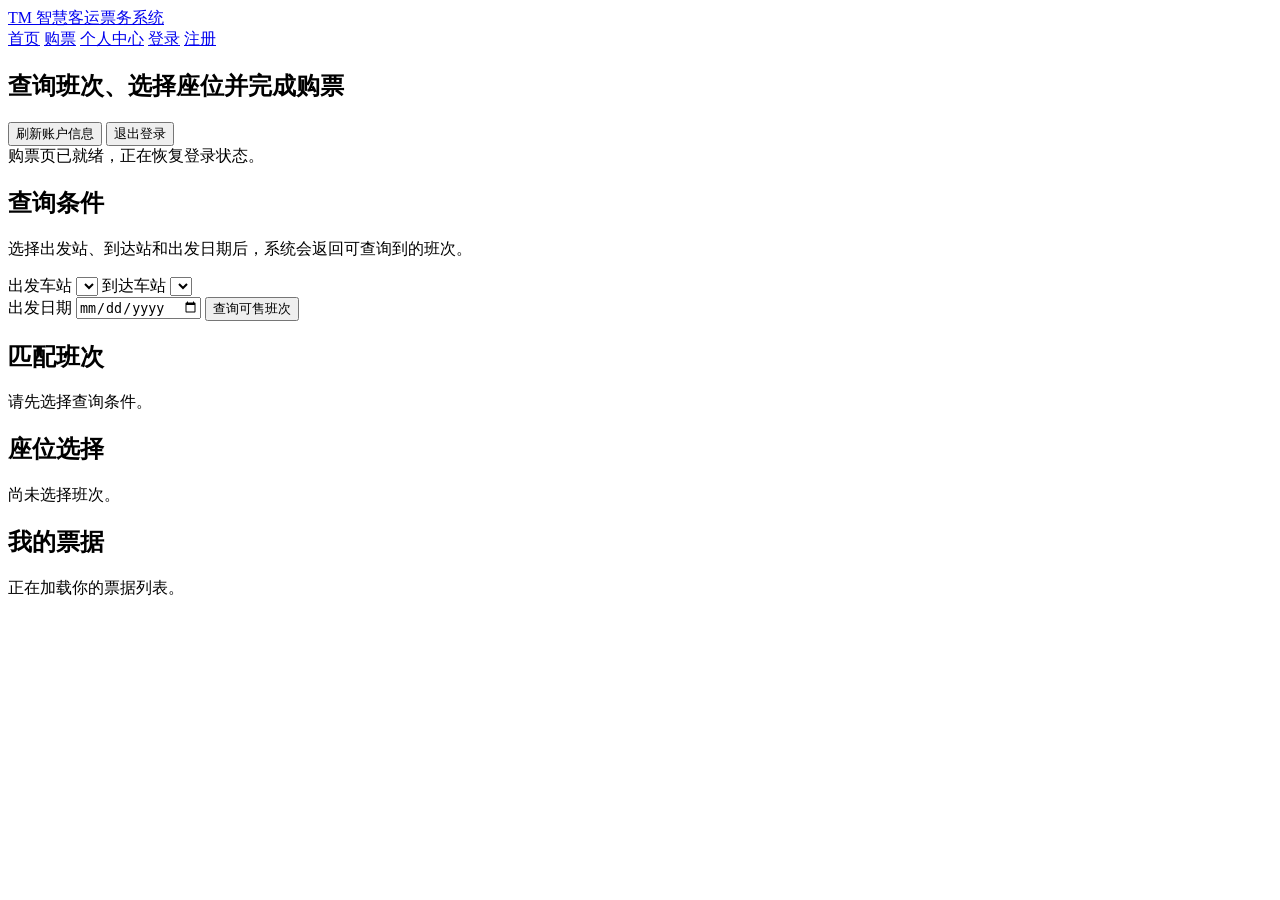
==== web/booking.html @ fdf77e4e "init: migrate from mousav1/ticket to Books-QAQ/tickets - Rename module: github.com/mousav1/ticket ->" ====
<!DOCTYPE html>
<html lang="zh-CN">
<head>
  <meta charset="UTF-8">
  <meta name="viewport" content="width=device-width, initial-scale=1.0">
  <title>票务系统 | 购票</title>
  <link rel="stylesheet" href="/assets/css/base.css?v=20260618-1">
  <link rel="stylesheet" href="/assets/css/booking.css?v=20260618-1">
  <script src="/assets/js/booking.js?v=20260618-1" defer></script>
</head>
<body>
  <header class="topbar">
    <div class="topbar-inner">
      <a class="brand" href="/">
        <span class="brand-badge">TM</span>
        <span>智慧客运票务系统</span>
      </a>
      <nav class="nav-links" aria-label="主导航">
        <a href="/">首页</a>
        <a class="is-primary" href="/booking">购票</a>
        <a href="/profile">个人中心</a>
        <a href="/login">登录</a>
        <a href="/register">注册</a>
      </nav>
    </div>
  </header>

  <main class="shell">
    <section class="hero">
      <h1>查询班次、选择座位并完成购票</h1>
      <div class="hero-actions">
        <button class="btn-ghost" id="refresh-button" type="button">刷新账户信息</button>
        <button class="btn-danger" id="logout-button" type="button">退出登录</button>
      </div>
      <div class="status" id="app-status">购票页已就绪，正在恢复登录状态。</div>
    </section>

    <section class="layout">
      <article class="card span-12">
        <h2>查询条件</h2>
        <p class="lead">选择出发站、到达站和出发日期后，系统会返回可查询到的班次。</p>
        <form class="search-form" id="search-form">
          <div class="row">
            <label>
              出发车站
              <select id="origin-terminal" required></select>
            </label>
            <label>
              到达车站
              <select id="destination-terminal" required></select>
            </label>
          </div>
          <label>
            出发日期
            <input id="departure-date" type="date" required>
          </label>
          <button class="btn-accent" type="submit">查询可售班次</button>
        </form>
      </article>

      <article class="card card-fixed span-6">
        <h2>匹配班次</h2>
        <div class="card-scroll">
          <div class="routes" id="routes-list">
            <div class="empty">请先选择查询条件。</div>
          </div>
        </div>
      </article>

      <article class="card card-fixed span-6">
        <h2>座位选择</h2>
        <div class="card-scroll">
          <div class="seats" id="seats-list">
            <div class="empty">尚未选择班次。</div>
          </div>
        </div>
      </article>

      <article class="card span-12">
        <h2>我的票据</h2>
        <div class="tickets" id="tickets-list">
          <div class="empty">正在加载你的票据列表。</div>
        </div>
      </article>
    </section>
  </main>
</body>
</html>
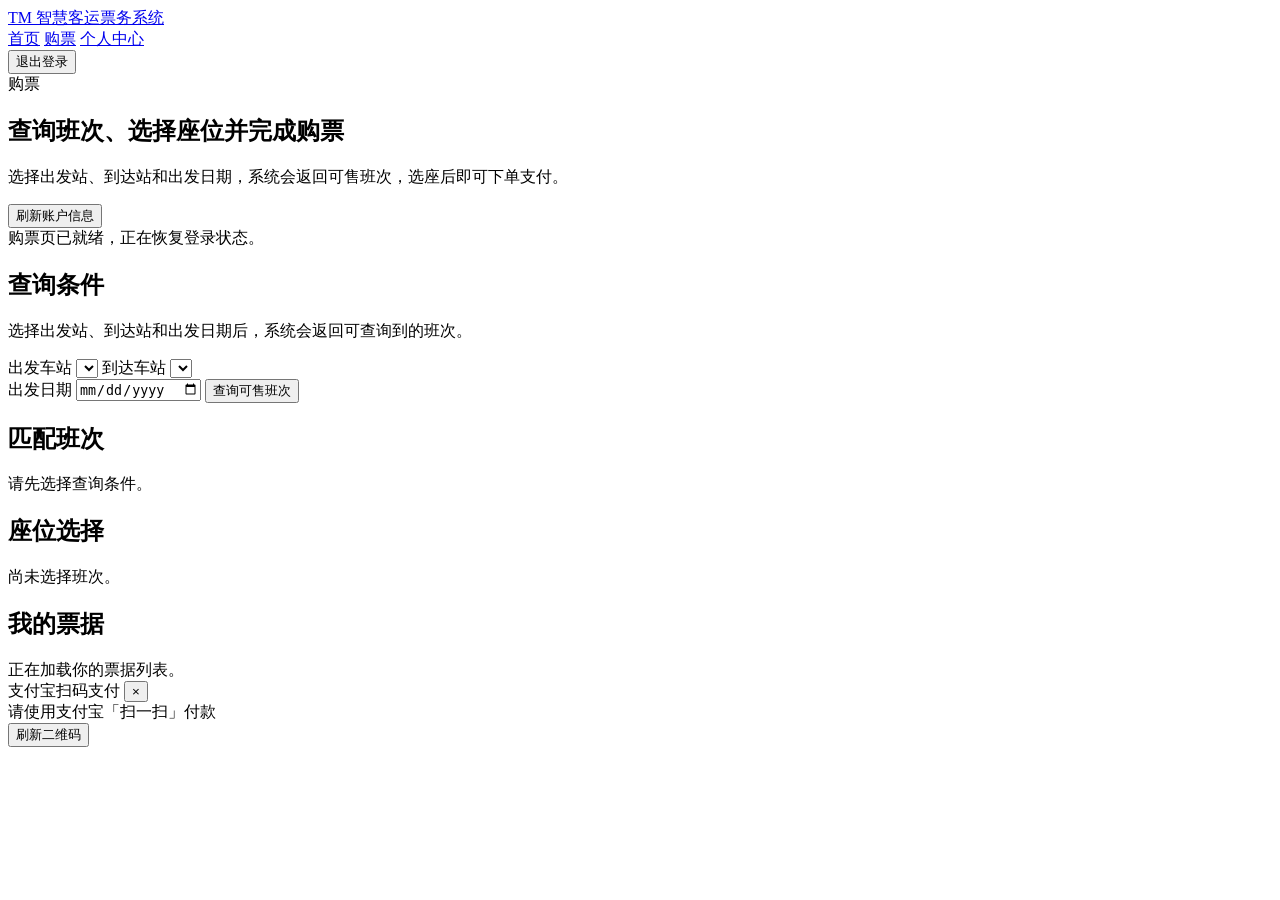
==== commit ab9a3e7d: "feat: 订单支付全链路 + 清理废弃异步购票链路 - 新增订单支付闭环: mock/支付宝双渠道、主动查单兜底、退款幂等 - 新增支付 Provider 抽象层 (internal/payment" ====
--- a/web/booking.html
+++ b/web/booking.html
@@ -4,9 +4,9 @@
   <meta charset="UTF-8">
   <meta name="viewport" content="width=device-width, initial-scale=1.0">
   <title>票务系统 | 购票</title>
-  <link rel="stylesheet" href="/assets/css/base.css?v=20260618-1">
-  <link rel="stylesheet" href="/assets/css/booking.css?v=20260618-1">
-  <script src="/assets/js/booking.js?v=20260618-1" defer></script>
+  <link rel="stylesheet" href="/assets/css/base.css?v=20260818-4">
+  <link rel="stylesheet" href="/assets/css/booking.css?v=20260818-4">
+  <script src="/assets/js/booking.js?v=20260818-9" defer></script>
 </head>
 <body>
   <header class="topbar">
@@ -15,25 +15,30 @@
         <span class="brand-badge">TM</span>
         <span>智慧客运票务系统</span>
       </a>
-      <nav class="nav-links" aria-label="主导航">
-        <a href="/">首页</a>
-        <a class="is-primary" href="/booking">购票</a>
-        <a href="/profile">个人中心</a>
-        <a href="/login">登录</a>
-        <a href="/register">注册</a>
-      </nav>
+      <div class="topbar-right">
+        <nav class="nav-links" aria-label="主导航">
+          <a href="/">首页</a>
+          <a class="is-primary" href="/booking">购票</a>
+          <a href="/profile">个人中心</a>
+        </nav>
+        <button class="btn-danger btn-sm" id="logout-button" type="button">退出登录</button>
+      </div>
     </div>
   </header>
 
   <main class="shell">
-    <section class="hero">
-      <h1>查询班次、选择座位并完成购票</h1>
-      <div class="hero-actions">
+    <section class="page-head">
+      <div class="page-head-copy">
+        <div class="eyebrow">购票</div>
+        <h1>查询班次、选择座位并完成购票</h1>
+        <p class="lead">选择出发站、到达站和出发日期，系统会返回可售班次，选座后即可下单支付。</p>
+      </div>
+      <div class="page-head-actions">
         <button class="btn-ghost" id="refresh-button" type="button">刷新账户信息</button>
-        <button class="btn-danger" id="logout-button" type="button">退出登录</button>
       </div>
-      <div class="status" id="app-status">购票页已就绪，正在恢复登录状态。</div>
     </section>
+
+    <div class="status" id="app-status">购票页已就绪，正在恢复登录状态。</div>
 
     <section class="layout">
       <article class="card span-12">
@@ -54,7 +59,7 @@
             出发日期
             <input id="departure-date" type="date" required>
           </label>
-          <button class="btn-accent" type="submit">查询可售班次</button>
+          <button class="btn-primary" type="submit">查询可售班次</button>
         </form>
       </article>
 
@@ -84,5 +89,23 @@
       </article>
     </section>
   </main>
+
+  <!-- 支付二维码悬浮弹窗 -->
+  <div class="pay-modal" id="pay-modal" aria-hidden="true">
+    <div class="pay-modal-backdrop" data-action="close-pay-modal"></div>
+    <div class="pay-modal-dialog" role="dialog" aria-modal="true" aria-labelledby="pay-modal-title">
+      <div class="pay-modal-head">
+        <span class="pay-modal-title" id="pay-modal-title">支付宝扫码支付</span>
+        <button class="pay-modal-close" type="button" data-action="close-pay-modal" aria-label="关闭">×</button>
+      </div>
+      <div class="pay-modal-body">
+        <div class="pay-modal-qr" id="pay-modal-qr"></div>
+        <div class="pay-modal-tip">请使用支付宝「扫一扫」付款</div>
+        <div class="pay-modal-order" id="pay-modal-order"></div>
+        <div class="pay-modal-countdown" id="pay-modal-countdown"></div>
+        <button class="pay-modal-refresh" type="button" data-action="refresh-pay-qr">刷新二维码</button>
+      </div>
+    </div>
+  </div>
 </body>
 </html>
